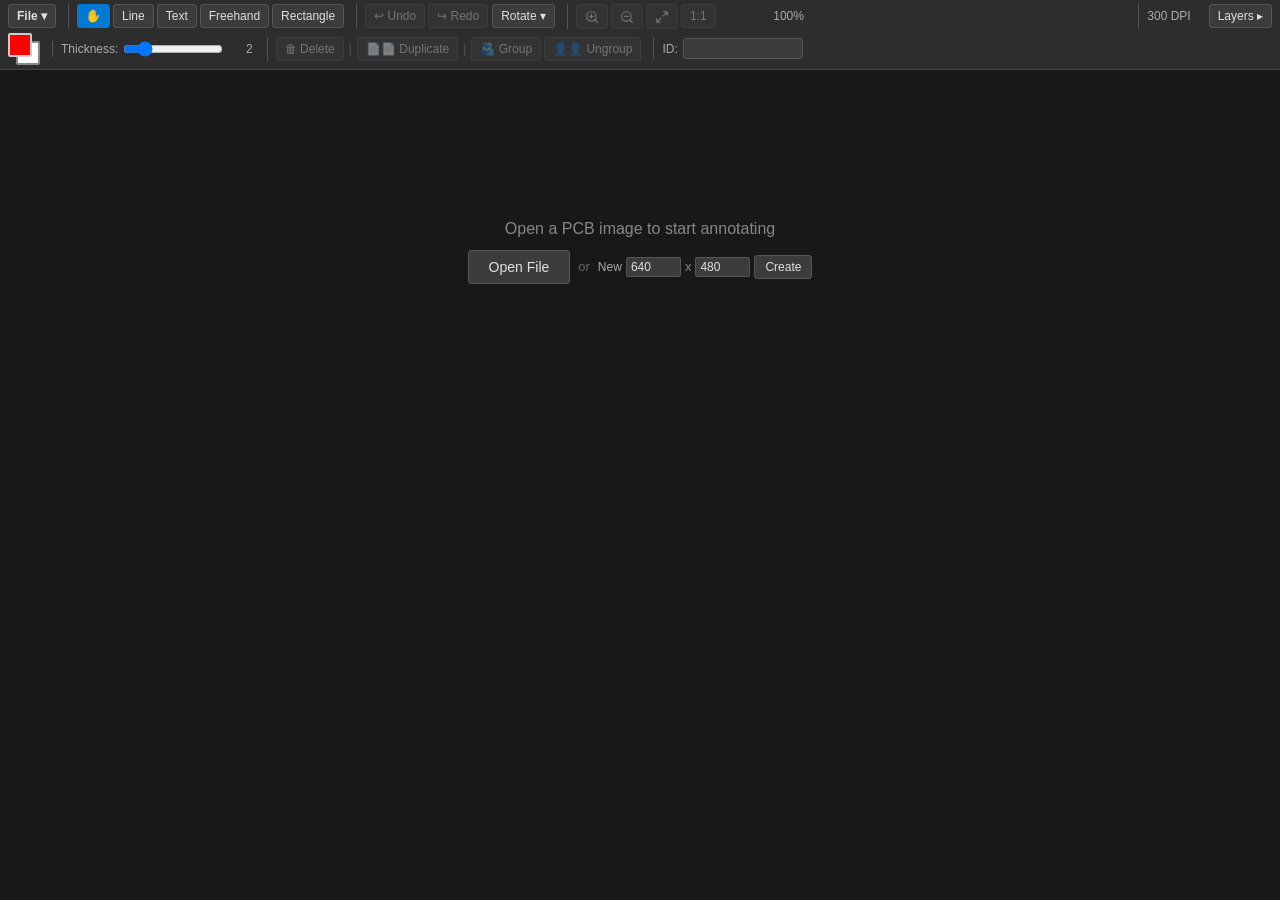
==== pcb.html @ 0bc3b7f3 "opfs: download a file is supported." ====
<!DOCTYPE html>
<html lang="en" data-appname="pcb">
<head>
  <meta charset="UTF-8">
  <meta name="viewport" content="width=device-width, initial-scale=1.0">
  <title>PCBslopify</title>
  <link rel="icon" href="data:,">
  <link rel="stylesheet" href="style.css">
</head>
<body>
  <div id="toolbar">
    <div class="toolbar-row">
      <div class="toolbar-group">
        <input type="file" id="file-input" accept=".png,.jpg,.jpeg,.gif,.bmp,.webp,.svg" hidden>
        <div class="dropdown" id="file-dropdown">
          <button id="btn-file-dropdown-btn" title="File" style="font-weight:bold;">File ▾</button>
          <div class="dropdown-menu" id="file-menu" hidden style="min-width:200px;">
            <div style="display:flex;flex-direction:column;gap:2px;padding:4px 0;white-space:nowrap;">
              <button id="btn-open" class="file-menu-item">📂 Open</button>
              <div class="file-menu-item" style="display:flex;align-items:center;gap:4px;padding:2px 8px;font-size:12px;">
                <span style="color:#ccc;">🗋</span>
                <input type="number" id="new-width" value="640" min="1" onfocus="this.select()" style="width:50px;font-size:11px;padding:1px 2px;background:#3c3c3c;color:#e0e0e0;border:1px solid #555;border-radius:2px;">
                <span style="color:#888;">x</span>
                <input type="number" id="new-height" value="480" min="1" onfocus="this.select()" style="width:50px;font-size:11px;padding:1px 2px;background:#3c3c3c;color:#e0e0e0;border:1px solid #555;border-radius:2px;">
                <button id="btn-new-create" style="padding:1px 6px;font-size:11px;">Create</button>
              </div>
              <div style="border-top:1px solid #444;margin:4px 8px;"></div>
              <div id="filename-section" style="display:flex;flex-direction:column;gap:2px;padding:4px 8px;">
                <div style="display:flex;align-items:center;gap:4px;">
                  <span style="font-size:12px;color:#ccc;">📄</span>
                  <span id="current-filename" style="font-size:12px;color:#e0e0e0;cursor:pointer;flex:1;padding:2px 4px;border:1px solid transparent;border-radius:2px;" title="Click to rename">annotation.svg</span>
                  <input type="text" id="filename-input" hidden style="flex:1;font-size:12px;padding:2px 4px;background:#3c3c3c;color:#e0e0e0;border:1px solid #555;border-radius:2px;font-family:monospace;">
                </div>
                <div id="filename-actions" hidden style="gap:4px;justify-content:flex-end;margin-top:2px;">
                  <button id="btn-filename-save" disabled style="font-size:11px;padding:1px 8px;background:var(--color-accent);border:1px solid var(--color-accent);color:#fff;border-radius:2px;cursor:pointer;">Save</button>
                  <button id="btn-filename-cancel" disabled style="font-size:11px;padding:1px 8px;background:#555;border:1px solid #777;color:#ccc;border-radius:2px;cursor:pointer;">Cancel</button>
                </div>
              </div>
              <button id="btn-save-svg" class="file-menu-item" disabled>💾 Save SVG</button>
              <button id="btn-save-internal" class="file-menu-item" disabled>💾 Save SVG internally</button>
              <div style="border-top:1px solid #444;margin:4px 8px;"></div>
              <div class="nested-dropdown" id="export-nested">
                <div class="file-menu-item" id="btn-export-nested-btn" style="display:flex;align-items:center;justify-content:space-between;padding:4px 8px;font-size:12px;color:#ccc;cursor:pointer;">Export <span style="font-size:10px;">▸</span></div>
                <div class="nested-menu" id="export-menu" hidden>
                  <div style="display:flex;flex-direction:column;gap:6px;padding:8px;min-width:280px;">
                    <div style="display:flex;border-bottom:1px solid #444;margin-bottom:4px;">
                      <button id="export-tab-jpg" class="export-tab active" data-format="jpg" style="flex:1;background:none;border:none;color:#888;padding:4px 8px;cursor:pointer;font-size:12px;border-bottom:2px solid transparent;">JPG</button>
                      <button id="export-tab-pdf" class="export-tab" data-format="pdf" style="flex:1;background:none;border:none;color:#888;padding:4px 8px;cursor:pointer;font-size:12px;border-bottom:2px solid transparent;">PDF</button>
                    </div>
                    <div style="display:flex;align-items:center;gap:6px;">
                      <span style="font-size:12px;color:#ccc;">File:</span>
                      <input type="text" id="export-filename" class="small-input" value="pcb-annotation" style="width:240px;">
                    </div>
                    <div id="export-jpg-options">
                      <div style="display:flex;align-items:center;gap:6px;">
                        <span style="font-size:12px;color:#ccc;">Size:</span>
                        <select id="export-size-select" class="small-input" style="flex:1;">
                          <option value="320">320px</option>
                          <option value="640" selected>640px</option>
                          <option value="1920">1920px</option>
                          <option value="original">Original</option>
                        </select>
                      </div>
                    </div>
                    <div id="export-pdf-options" hidden>
                      <div style="display:flex;flex-direction:column;align-items:center;gap:2px;padding:4px 0;">
                        <div style="display:flex;align-items:center;gap:4px;">
                          <div style="width:44px;"></div>
                          <div style="display:flex;align-items:center;gap:1px;">
                            <input type="number" id="export-margin-top" class="small-input" value="0" min="0" step="0.5" style="width:52px;text-align:right;font-size:11px;" onfocus="this.select()">
                            <span class="margin-unit-label" style="font-size:10px;color:#888;width:14px;">mm</span>
                          </div>
                          <div style="width:44px;"></div>
                        </div>
                        <div style="display:flex;align-items:center;gap:4px;">
                          <div style="display:flex;align-items:center;gap:1px;">
                            <input type="number" id="export-margin-left" class="small-input" value="0" min="0" step="0.5" style="width:52px;text-align:right;font-size:11px;" onfocus="this.select()">
                            <span class="margin-unit-label" style="font-size:10px;color:#888;width:14px;">mm</span>
                          </div>
                          <div id="pdf-page-box" style="position:relative;display:flex;flex-direction:column;">
                            <canvas id="pdf-page-canvas"></canvas>
                            <select id="export-pdf-size-select" style="position:absolute;right:0;top:50%;transform:translateY(-50%);background:#3c3c3c;border:1px solid #555;border-right:none;color:#ccc;font-size:11px;text-align:center;text-align-last:center;cursor:pointer;outline:none;padding:2px 4px;border-radius:3px 0 0 3px;">
                              <option value="A4-portrait" selected>A4 Portrait</option>
                              <option value="A4-landscape">A4 Landscape</option>
                              <option value="fit">Fit to image</option>
                            </select>
                          </div>
                          <div style="display:flex;align-items:center;gap:1px;">
                            <input type="number" id="export-margin-right" class="small-input" value="0" min="0" step="0.5" style="width:52px;text-align:right;font-size:11px;" onfocus="this.select()">
                            <span class="margin-unit-label" style="font-size:10px;color:#888;width:14px;">mm</span>
                          </div>
                        </div>
                        <div style="display:flex;align-items:center;gap:4px;">
                          <div style="width:44px;"></div>
                          <div style="display:flex;align-items:center;gap:1px;">
                            <input type="number" id="export-margin-bottom" class="small-input" value="0" min="0" step="0.5" style="width:52px;text-align:right;font-size:11px;" onfocus="this.select()">
                            <span class="margin-unit-label" style="font-size:10px;color:#888;width:14px;">mm</span>
                          </div>
                          <div style="width:44px;"></div>
                        </div>
                        <div style="display:flex;align-items:center;gap:4px;margin-top:2px;">
                          <span style="font-size:10px;color:#888;">Unit:</span>
                          <select id="margin-unit-select" style="font-size:10px;width:52px;padding:1px 2px;">
                            <option value="mm" selected>mm</option>
                            <option value="cm">cm</option>
                            <option value="pt">pt</option>
                            <option value="in">in</option>
                          </select>
                        </div>
                      </div>
                      <div style="display:flex;align-items:center;gap:6px;margin-top:4px;">
                        <span style="font-size:12px;color:#ccc;">Size:</span>
                        <select id="export-pdf-res-select" class="small-input" style="flex:1;">
                          <option value="320">320px</option>
                          <option value="640">640px</option>
                          <option value="1920">1920px</option>
                          <option value="original" selected>Original</option>
                        </select>
                      </div>
                    </div>
                    <button id="btn-export-do" style="width:100%;background:#555;border:1px solid #777;color:#ccc;padding:4px 8px;border-radius:3px;cursor:pointer;font-size:11px;">Export</button>
                    <button id="btn-test-pdf" style="width:100%;margin-top:4px;background:#555;border:1px solid #777;color:#ccc;padding:4px 8px;border-radius:3px;cursor:pointer;font-size:11px;">Test PDF (red rect)</button>
                    <button id="btn-test-pdf-img" style="width:100%;margin-top:2px;background:#555;border:1px solid #777;color:#ccc;padding:4px 8px;border-radius:3px;cursor:pointer;font-size:11px;">Test PDF (image embed)</button>
                  </div>
                </div>
              </div>
              <div style="border-top:1px solid #444;margin:4px 8px;"></div>
              <button id="btn-switch-slopinator" class="file-menu-item">🔀 Switch over to Slopinator</button>
              <div style="border-top:1px solid #444;margin:4px 8px;"></div>

              <button id="btn-settings" class="file-menu-item">⚙ Preferences</button>
              <div class="file-menu-item" id="autosave-status" style="font-size:11px;color:#888;justify-content:center;cursor:default;padding:4px 8px;">autosave: --:--</div>
              <button id="btn-about" class="file-menu-item">ℹ About</button>
            </div>
          </div>
        </div>
      </div>

      <div class="mobile-group-wrap">
        <button class="mobile-group-btn" data-group="tools">Tools ▾</button>
        <div class="toolbar-group separator" data-group-content="tools">
          <button id="btn-select" class="tool-btn active" title="Select (V)" data-tool="select">✋</button>
          <button id="btn-line" class="tool-btn" title="Line (L)" data-tool="line">Line</button>
          <button id="btn-text" class="tool-btn" title="Text (T)" data-tool="text">Text</button>
          <button id="btn-freehand" class="tool-btn" title="Freehand (F)" data-tool="freehand">Freehand</button>
          <button id="btn-rectangle" class="tool-btn" title="Rectangle (R)" data-tool="rectangle">Rectangle</button>
        </div>
      </div>

      <div class="mobile-group-wrap">
        <button class="mobile-group-btn" data-group="undo">Undo ▾</button>
        <div class="toolbar-group separator" data-group-content="undo">
          <button id="btn-undo" title="Undo (Ctrl+Z)" disabled>↩ Undo</button>
          <button id="btn-redo" title="Redo (Ctrl+Y)" disabled>↪ Redo</button>
        </div>
      </div>

      <div class="mobile-group-wrap always-dropdown">
        <button class="mobile-group-btn" data-group="rotate">Rotate ▾</button>
        <div class="toolbar-group separator rotate-group-content" data-group-content="rotate">
          <div class="rotate-row">
            <input type="number" class="rotate-angle" id="rotate-angle-cw" value="90" min="1" max="360">
            <button id="btn-rotate-cw" title="Rotate CW" disabled>↻ CW</button>
          </div>
          <div class="rotate-row">
            <input type="number" class="rotate-angle" id="rotate-angle-ccw" value="90" min="1" max="360">
            <button id="btn-rotate-ccw" title="Rotate CCW" disabled>↺ CCW</button>
          </div>
          <button id="btn-flip-h" title="Flip Horizontal" disabled>↔ Flip H</button>
          <button id="btn-flip-v" title="Flip Vertical" disabled>↕ Flip V</button>
        </div>
      </div>

      <div class="mobile-group-wrap">
        <button class="mobile-group-btn" data-group="zoom">Zoom ▾</button>
        <div class="toolbar-group separator" data-group-content="zoom">
          <button id="btn-zoom-in" title="Zoom In (+)" disabled>
            <svg width="14" height="14" viewBox="0 0 24 24" fill="none" stroke="currentColor" stroke-width="2" stroke-linecap="round" stroke-linejoin="round" style="vertical-align: middle;"><circle cx="11" cy="11" r="8"></circle><line x1="21" y1="21" x2="16.65" y2="16.65"></line><line x1="11" y1="8" x2="11" y2="14"></line><line x1="8" y1="11" x2="14" y2="11"></line></svg>
          </button>
          <button id="btn-zoom-out" title="Zoom Out (-)" disabled>
            <svg width="14" height="14" viewBox="0 0 24 24" fill="none" stroke="currentColor" stroke-width="2" stroke-linecap="round" stroke-linejoin="round" style="vertical-align: middle;"><circle cx="11" cy="11" r="8"></circle><line x1="21" y1="21" x2="16.65" y2="16.65"></line><line x1="8" y1="11" x2="14" y2="11"></line></svg>
          </button>
          <button id="btn-zoom-fit" title="Zoom Fit" disabled>
            <svg width="14" height="14" viewBox="0 0 24 24" fill="none" stroke="currentColor" stroke-width="2" stroke-linecap="round" stroke-linejoin="round" style="vertical-align: middle;"><path d="M15 3h6v6M9 21H3v-6M21 3l-7 7M3 21l7-7"></path></svg>
          </button>
          <button id="btn-zoom-11" title="1:1 (Actual Pixels)" disabled>1:1</button>
          <span class="toolbar-label" id="zoom-label" style="min-width: 140px; text-align: center;">100%</span>
        </div>
      </div>

      <div class="toolbar-group separator" style="margin-left: auto;">
        <span class="toolbar-label" id="dpi-display" title="Click to edit DPI" style="cursor:pointer;">300 DPI</span>
        <div class="dropdown" id="resize-dropdown">
          <span class="toolbar-label" id="image-size-label" style="cursor: pointer;"></span>
          <div class="dropdown-menu dropdown-menu-right" id="resize-menu" hidden>
            <div style="display: flex; flex-direction: column; gap: 6px; padding: 6px 10px;">
              <div style="display: flex; align-items: center; gap: 6px;">
                <span class="toolbar-label">DPI:</span>
                <input type="number" id="dpi-input" value="300" min="1" max="9999" class="small-input" style="width:60px;">
              </div>
              <div style="border-top:1px solid #444;margin:2px 0;"></div>
              <div style="display: flex; align-items: center; gap: 6px;">
                <span class="toolbar-label">W:</span>
                <input type="number" id="resize-width-input" class="small-input crop-size-input" min="1">
                <span class="toolbar-label">×</span>
                <span class="toolbar-label">H:</span>
                <input type="number" id="resize-height-input" class="small-input crop-size-input" min="1">
              </div>
              <div style="display: flex; flex-wrap: wrap; gap: 4px;">
                <label class="crop-ratio-option"><input type="radio" name="resize-ratio" value="free"> Free</label>
                <label class="crop-ratio-option"><input type="radio" name="resize-ratio" value="aspect" checked> Keep aspect</label>
                <label class="crop-ratio-option"><input type="radio" name="resize-ratio" value="4:3"> 4:3</label>
                <label class="crop-ratio-option"><input type="radio" name="resize-ratio" value="16:9"> 16:9</label>
              </div>
              <button id="btn-resize-apply" style="width:100%;">Apply</button>
            </div>
          </div>
        </div>
        <button id="btn-layers" title="Toggle Layers Panel" style="margin-left:8px;">Layers <span id="layers-indicator">▸</span></button>
      </div>
    </div>

    <div class="toolbar-row">
      <div class="toolbar-group" id="color-group" hidden>
        <div class="color-indicator" id="color-indicator">
          <div class="bg-click-area" id="bg-click-area">
            <div class="bg-square" id="bg-square"></div>
          </div>
          <div class="fg-click-area" id="fg-click-area">
            <div class="fg-square" id="fg-square"></div>
          </div>
          <div class="color-dropdown" id="color-dropdown" hidden>
            <div class="color-dropdown-swatches" id="color-dropdown-swatches"></div>
            <div class="color-dropdown-custom">
              <span class="toolbar-label">Custom:</span>
              <input type="color" id="color-dropdown-picker" value="#ff0000">
            </div>
            <div class="color-dropdown-opacity">
              <span class="toolbar-label">Opacity:</span>
              <input type="range" id="color-opacity-slider" min="0" max="255" value="255">
              <span class="toolbar-label" id="color-opacity-value">255</span>
            </div>
          </div>
        </div>
        <input type="color" id="color-picker-hidden" hidden>
      </div>

      <div class="toolbar-group separator" id="thickness-group" hidden>
        <span class="toolbar-label">Thickness:</span>
        <input type="range" id="thickness-slider" min="0" max="12" step="0.5" value="2">
        <span class="toolbar-label" id="thickness-value">2</span>
      </div>

      <div class="toolbar-group separator" id="freehand-epsilon-group" hidden>
        <span class="toolbar-label">Smoothing:</span>
        <input type="range" id="freehand-epsilon-slider" min="0" max="30" step="0.5" value="0">
        <span class="toolbar-label" id="freehand-epsilon-value">0</span>
      </div>

      <div class="toolbar-group separator" id="line-style-group" hidden>
        <span class="toolbar-label">Style:</span>
        <button id="btn-line-style-normal" class="line-style-btn" data-line-style="normal">Normal</button>
        <button id="btn-line-style-arrows" class="line-style-btn" data-line-style="arrows">Arrows</button>
        <button id="btn-line-style-circle" class="line-style-btn" data-line-style="circle">Circle</button>
        <span class="toolbar-label">Size:</span>
        <input type="number" id="line-marker-size-input" min="2" max="200" value="30" class="small-input">
      </div>

      <div class="toolbar-group separator" id="line-mode-group" hidden>
        <span class="toolbar-label">Mode:</span>
        <button id="btn-line-mode-move" class="line-mode-btn active" data-line-mode="move">Move</button>
        <button id="btn-line-mode-change-end" class="line-mode-btn" data-line-mode="change-end">Change End</button>
        <button id="btn-line-delete-node" class="line-mode-btn" title="Delete node (Del)">🗑</button>
        <button id="btn-line-cut" class="line-mode-btn" title="Cut edge (polygon to polyline)" disabled>✂</button>
      </div>

      <div class="toolbar-group separator" id="font-size-group" hidden>
        <span class="toolbar-label">Font size:</span>
        <input type="number" id="font-size-input" min="8" max="999" value="32" class="small-input">
      </div>

      <div class="toolbar-group separator" id="delete-group" hidden>
        <button id="btn-delete" title="Delete selected (Del)" disabled>🗑<span class="btn-label"> Delete</span></button>
        <span class="toolbar-sep">|</span>
        <button id="btn-duplicate" title="Duplicate selected (D)" disabled>📄📄<span class="btn-label"> Duplicate</span></button>
        <span class="toolbar-sep">|</span>
        <button id="btn-group" title="Group selected (Ctrl+G)" disabled>🫂<span class="btn-label"> Group</span></button>
        <button id="btn-ungroup" title="Ungroup group" disabled>👤👤<span class="btn-label"> Ungroup</span></button>
        <button id="btn-move-up" title="Move up in group" disabled>▲</button>
        <button id="btn-move-down" title="Move down in group" disabled>▼</button>
      </div>

      <div class="toolbar-group separator" id="rectangle-group" hidden>
        <span class="toolbar-label">Corner radius:</span>
        <input type="number" id="corner-radius-input" min="0" max="999" value="0" class="small-input">
      </div>

      <div class="toolbar-group separator" id="element-id-group" hidden>
        <span class="toolbar-label">ID:</span>
        <div style="display:flex;align-items:center;gap:3px;">
          <input type="text" id="element-id-input" class="small-input" style="width:120px;font-family:monospace;font-size:11px;" spellcheck="false">
          <button id="btn-id-save" style="padding:0 4px;font-size:11px;line-height:1.6;display:none;">💾</button>
        </div>
        <div id="group-children-preview"></div>
      </div>

    </div>
  </div>

  <div id="main-area">
    <div id="editor-container">
    <div id="about-popup" hidden style="position:fixed;top:0;left:0;width:100%;height:100%;background:rgba(0,0,0,0.5);align-items:center;justify-content:center;z-index:1000;">
      <div style="background:#2d2d2d;border:1px solid #555;border-radius:6px;padding:24px 32px;min-width:260px;position:relative;color:#ccc;font-size:14px;">
        <button id="btn-about-close" style="position:absolute;top:6px;right:10px;background:none;border:none;color:#888;font-size:18px;cursor:pointer;padding:0;line-height:1;">×</button>
        <h2 style="margin:0 0 12px 0;font-size:16px;color:#eee;">About</h2>
        <p style="margin:0;font-size:13px;"><strong>PCBslopify</strong></p>
        <p style="margin:4px 0 0 0;font-size:12px;color:#999;">Version <span id="about-version">0.1</span></p>
      </div>
    </div>
    <div id="settings-popup" hidden style="position:fixed;top:0;left:0;width:100%;height:100%;background:rgba(0,0,0,0.5);align-items:center;justify-content:center;z-index:1000;">
      <div style="background:#2d2d2d;border:1px solid #555;border-radius:6px;padding:24px 32px;min-width:360px;max-width:90vw;max-height:90vh;position:relative;color:#ccc;font-size:14px;resize:both;overflow:auto;display:flex;flex-direction:column;">
        <button id="btn-settings-close" style="position:absolute;top:6px;right:10px;background:none;border:none;color:#888;font-size:18px;cursor:pointer;padding:0;line-height:1;">×</button>
        <h2 style="margin:0 0 16px 0;font-size:16px;color:#eee;">Preferences</h2>
    <div style="display:flex;gap:0;border-bottom:1px solid #555;margin-bottom:8px;">
      <button id="tab-localstorage" class="settings-tab" style="background:var(--color-accent);color:#fff;border:none;border-radius:3px 3px 0 0;padding:6px 14px;font-size:12px;cursor:pointer;margin-right:2px;">localStorage (saved data)</button>
      <button id="tab-opfs" class="settings-tab" style="background:#3a3a3a;color:#aaa;border:none;border-radius:3px 3px 0 0;padding:6px 14px;font-size:12px;cursor:pointer;">OPFS (Browser File System)</button>
    </div>
    <div id="settings-tab-container" style="display:flex;flex-direction:column;flex:1;min-height:0;overflow-y:auto;">
      <div id="panel-localstorage" style="display:flex;flex-direction:column;min-height:0;height:100%;">
        <div style="overflow-y:auto;border:1px solid #444;border-radius:3px;flex:1;min-height:0;">
          <table style="width:100%;border-collapse:collapse;font-size:12px;">
            <thead>
              <tr style="background:#3a3a3a;">
                <th style="text-align:left;padding:4px 8px;color:#aaa;border-bottom:1px solid #555;">Key</th>
                <th style="text-align:right;padding:4px 8px;color:#aaa;border-bottom:1px solid #555;">Size</th>
              </tr>
            </thead>
            <tbody id="settings-storage-tbody"></tbody>
          </table>
        </div>
        <div style="display:flex;justify-content:space-between;align-items:center;margin-top:6px;font-size:12px;">
          <span style="color:#888;" id="settings-total-items">0 items</span>
          <span style="color:#aaa;">Total: <strong id="settings-total-usage">0 B</strong></span>
          <button id="btn-settings-clear" style="font-size:11px;padding:2px 8px;" disabled>Clear All</button>
        </div>
        <textarea id="settings-key-value" style="width:100%;margin-top:6px;padding:4px;background:#1e1e1e;color:#ccc;border:1px solid #444;border-radius:3px;font-size:11px;font-family:monospace;resize:both;box-sizing:border-box;max-height:200px;overflow-y:auto;" rows="4" placeholder="Click a key to view / edit its value"></textarea>
        <div id="settings-edit-actions" style="display:flex;gap:4px;margin-top:4px;">
          <button id="btn-settings-edit-save" style="font-size:11px;padding:2px 8px;background:var(--color-accent);border:1px solid var(--color-accent);color:#fff;border-radius:3px;cursor:pointer;" disabled>💾 Save</button>
          <button id="btn-settings-edit-cancel" style="font-size:11px;padding:2px 8px;cursor:pointer;" disabled>Cancel</button>
        </div>
      </div>
      <div id="panel-opfs" hidden style="display:flex;flex-direction:column;min-height:0;flex:1;">
        <div style="display:flex;align-items:center;gap:4px;padding:4px 0 2px 4px;border-bottom:1px solid #444;">
          <div id="opfs-breadcrumb" style="display:flex;gap:4px;align-items:center;flex-wrap:wrap;flex:1;font-size:12px;font-family:monospace;color:#aaa;"></div>
          <button id="btn-settings-opfs-new-folder" style="font-size:11px;padding:2px 6px;flex-shrink:0;">+ New Folder</button>
        </div>
        <div style="overflow-y:auto;border:1px solid #444;border-radius:3px;flex:1;min-height:0;">
          <table style="width:100%;border-collapse:collapse;font-size:12px;">
            <thead>
              <tr style="background:#3a3a3a;">
                <th style="width:30px;text-align:center;padding:4px 2px;color:#aaa;border-bottom:1px solid #555;"><input type="checkbox" id="opfs-select-all" title="Select all"></th>
                <th style="text-align:left;padding:4px 8px;color:#aaa;border-bottom:1px solid #555;">Name</th>
                <th style="text-align:right;padding:4px 8px;color:#aaa;border-bottom:1px solid #555;">Size</th>
                <th style="text-align:right;padding:4px 8px;color:#aaa;border-bottom:1px solid #555;">Modified</th>
              </tr>
            </thead>
            <tbody id="settings-opfs-tbody"></tbody>
          </table>
        </div>
        <div style="display:flex;justify-content:space-between;align-items:center;margin-top:6px;font-size:12px;">
          <span style="color:#888;" id="settings-opfs-total-items">0 items</span>
          <span style="color:#aaa;">Total: <strong id="settings-opfs-total-usage">0 B</strong></span>
        </div>
        <div id="opfs-toolbar-normal" style="display:flex;gap:4px;align-items:center;flex-wrap:wrap;margin-top:4px;">
          <button id="btn-opfs-delete" disabled style="font-size:11px;padding:2px 8px;">Delete</button>
          <button id="btn-opfs-rename" disabled style="font-size:11px;padding:2px 8px;">Rename</button>
          <button id="btn-opfs-copy" disabled style="font-size:11px;padding:2px 8px;">Copy</button>
          <button id="btn-opfs-move" disabled style="font-size:11px;padding:2px 8px;">Move</button>
          <button id="btn-opfs-download" disabled style="font-size:11px;padding:2px 8px;">Download</button>
          <span style="flex:1;"></span>
          <button id="btn-settings-opfs-refresh" style="font-size:11px;padding:2px 8px;">Refresh</button>
        </div>
        <div id="opfs-toolbar-clipboard" style="display:none;gap:4px;align-items:center;flex-wrap:wrap;margin-top:4px;">
          <span id="opfs-clipboard-hint" style="font-size:13px;"></span>
          <span id="opfs-clipboard-status" style="font-size:11px;color:#aaa;"></span>
          <span style="flex:1;"></span>
          <button id="btn-opfs-paste" style="font-size:11px;padding:2px 8px;">Paste</button>
          <button id="btn-opfs-cancel-clipboard" style="font-size:11px;padding:2px 8px;">Cancel</button>
        </div>
      </div>
    </div>
    <div style="border-top:1px solid #444;margin:10px 0 8px 0;padding-top:8px;">
      <div style="font-size:12px;color:#aaa;margin-bottom:6px;">Coordinate Origin</div>
      <div style="display:flex;gap:12px;">
        <label style="font-size:12px;color:#ccc;cursor:pointer;display:flex;align-items:center;gap:4px;"><input type="radio" name="origin-coord" value="top-left" checked> Top-Left (0,0)</label>
        <label style="font-size:12px;color:#ccc;cursor:pointer;display:flex;align-items:center;gap:4px;"><input type="radio" name="origin-coord" value="bottom-left"> Bottom-Left (0,0)</label>
      </div>
    </div>
    <div style="border-top:1px solid #444;margin:10px 0 8px 0;padding-top:8px;">
      <div style="font-size:12px;color:#aaa;margin-bottom:6px;">Autosave</div>
      <label style="font-size:12px;color:#ccc;cursor:pointer;display:flex;align-items:center;gap:4px;">
        <input type="checkbox" id="setting-autosave-enabled" checked> Auto-save to browser storage every 5 minutes
      </label>
    </div>
    <div style="display:flex;gap:6px;margin-top:4px;">
      <button id="btn-settings-cancel" style="font-size:12px;padding:4px 12px;">Cancel</button>
      <button id="btn-settings-save" style="font-size:12px;padding:4px 16px;background:var(--color-accent);border:1px solid var(--color-accent);color:#fff;border-radius:3px;cursor:pointer;">Save</button>
    </div>
      </div>
    </div>
    <div id="loading-notification" class="notification-strip" hidden>Loading...</div>
    <div id="resize-notification" class="notification-strip" hidden>
      <span>Image is very large. Resize to:</span>
      <button data-width="320">320px</button>
      <button data-width="640">640px</button>
      <button data-width="1920">1920px</button>
      <button data-width="original">Keep Original</button>
      <button id="btn-close-notification" class="close-btn" title="Dismiss">×</button>
    </div>
    <svg id="editor-svg" xmlns="http://www.w3.org/2000/svg" xmlns:xlink="http://www.w3.org/1999/xlink">
      <defs></defs>
      <g id="layer-image"></g>
      <g id="layer-annotation"></g>
      <g id="layer-watermark"></g>
      <g id="layer-grid"></g>
      <g id="handle-layer"></g>
    </svg>
    <div id="empty-state">
      <p>Open a PCB image to start annotating</p>
      <div style="display:flex;align-items:center;justify-content:center;gap:8px;">
        <button id="btn-open-empty">Open File</button>
        <span style="color:#666;">or</span>
        <div style="display:flex;align-items:center;gap:4px;">
          <span style="font-size:12px;color:#aaa;">New</span>
          <input type="number" id="new-width-empty" value="640" min="1" onfocus="this.select()" style="width:55px;font-size:12px;padding:2px 4px;background:#3c3c3c;color:#e0e0e0;border:1px solid #555;border-radius:2px;">
          <span style="color:#888;">x</span>
          <input type="number" id="new-height-empty" value="480" min="1" onfocus="this.select()" style="width:55px;font-size:12px;padding:2px 4px;background:#3c3c3c;color:#e0e0e0;border:1px solid #555;border-radius:2px;">
          <button id="btn-new-create-empty" style="padding:4px 10px;font-size:12px;">Create</button>
        </div>
      </div>
    </div>
  </div>
    <div id="right-panel" hidden>
      <div id="layer-list">
        <div style="padding:8px;font-size:12px;color:#aaa;border-bottom:1px solid #444;font-weight:bold;">Layers</div>
        <div id="layer-entries"></div>
        <div style="display:flex;border-top:1px solid var(--color-border);">
          <button id="btn-layer-add" style="flex:1;border:none;border-radius:0;padding:4px;font-size:14px;cursor:pointer;">+</button>
          <button id="btn-layer-remove" style="flex:1;border:none;border-left:1px solid var(--color-border);border-radius:0;padding:4px;font-size:14px;cursor:pointer;">−</button>
          <button id="btn-layer-up" style="flex:1;border:none;border-left:1px solid var(--color-border);border-radius:0;padding:4px;font-size:14px;cursor:pointer;">^</button>
          <button id="btn-layer-down" style="flex:1;border:none;border-left:1px solid var(--color-border);border-radius:0;padding:4px;font-size:14px;cursor:pointer;">v</button>
        </div>
      </div>
      <div id="layer-props">
        <div style="padding:8px;font-size:12px;color:#aaa;border-bottom:1px solid #444;font-weight:bold;">Layer Properties</div>
        <div id="layer-props-body">
          <div style="padding:12px;font-size:11px;color:#666;text-align:center;">Select a layer</div>
        </div>
      </div>
      <div id="library-section">
        <div style="padding:8px;font-size:12px;color:#aaa;border-bottom:1px solid #444;font-weight:bold;border-top:1px solid var(--color-border);">Library</div>
        <div id="library-content" style="padding:12px;font-size:11px;color:#666;text-align:center;">Checking...</div>
      </div>
    </div>
  </div>

  <script type="module" src="pcb-main.js"></script>
</body>
</html>
---- style.css ----
:root {
  --color-accent: #0078d4;
  --color-accent-rgb: 0, 120, 212;
  --color-accent-light: #4fc3f7;
  --color-bg-dark: #1e1e1e;
  --color-bg-medium: #2d2d2d;
  --color-bg-light: #3c3c3c;
  --color-bg-hover: #3a3a3a;
  --color-bg-editor: #181818;
  --color-bg-btn-hover: #505050;
  --color-bg-btn-active: #606060;
  --color-border: #444;
  --color-border-light: #555;
  --color-text: #e0e0e0;
  --color-text-muted: #aaa;
  --color-text-dim: #888;
  --color-text-secondary: #999;
  --color-text-crop: #c8c8c8;
  --color-fg-border: #ccc;
}

*, *::before, *::after {
  box-sizing: border-box;
  margin: 0;
  padding: 0;
}

/* Hide number input spinners */
input[type="number"]::-webkit-inner-spin-button,
input[type="number"]::-webkit-outer-spin-button {
  -webkit-appearance: none;
  margin: 0;
}
input[type="number"] {
  -moz-appearance: textfield;
}

html, body {
  height: 100%;
  overflow: hidden;
  font-family: -apple-system, BlinkMacSystemFont, "Segoe UI", Roboto, Helvetica, Arial, sans-serif;
  font-size: 13px;
  background: var(--color-bg-dark);
  color: var(--color-text);
}

/* ── Toolbar ─────────────────────────────────────────── */

#toolbar {
  background: var(--color-bg-medium);
  border-bottom: 1px solid var(--color-border);
  padding: 4px 8px;
  display: flex;
  flex-direction: column;
  gap: 4px;
  user-select: none;
  z-index: 10;
}

.toolbar-row {
  display: flex;
  align-items: center;
  gap: 4px;
  flex-wrap: wrap;
}

.toolbar-group {
  display: flex;
  align-items: center;
  gap: 3px;
}

.toolbar-group[hidden] {
  display: none !important;
}

.toolbar-group.separator {
  margin-left: 8px;
  padding-left: 8px;
  border-left: 1px solid var(--color-border-light);
}

.toolbar-sep {
  color: var(--color-border-light);
  font-size: 12px;
  padding: 0 2px;
  user-select: none;
}

.toolbar-label {
  font-size: 12px;
  color: var(--color-text-muted);
  margin-right: 2px;
}

/* Buttons */

button {
  background: var(--color-bg-light);
  color: var(--color-text);
  border: 1px solid var(--color-border-light);
  border-radius: 3px;
  padding: 4px 8px;
  font-size: 12px;
  cursor: pointer;
  white-space: nowrap;
}

button:hover:not(:disabled) {
  background: var(--color-bg-btn-hover);
}

button:active:not(:disabled) {
  background: var(--color-bg-btn-active);
}

button:disabled {
  opacity: 0.4;
  cursor: default;
}

#btn-move-up, #btn-move-down {
  display: none;
}
#btn-move-up.show, #btn-move-down.show {
  display: inline-block;
}

button.tool-btn.active {
  background: var(--color-accent);
  border-color: var(--color-accent);
  color: #fff;
}

/* ── Dropdown ────────────────────────────────────────── */

.dropdown {
  position: relative;
  display: inline-block;
}

.dropdown-menu {
  position: absolute;
  top: 100%;
  left: 0;
  background: var(--color-bg-light);
  border: 1px solid var(--color-border-light);
  border-radius: 3px;
  z-index: 100;
  min-width: 140px;
  box-shadow: 0 4px 12px rgba(0,0,0,0.5);
}

.dropdown-menu.dropdown-menu-right {
  left: auto;
  right: 0;
}

.dropdown-menu button {
  display: block;
  width: 100%;
  text-align: left;
  border: none;
  border-radius: 0;
  padding: 6px 12px;
}

.dropdown-menu button:hover {
  background: var(--color-accent);
}

/* ── Foreground/Background Color Indicator ───────────── */

.color-indicator {
  position: relative;
  width: 32px;
  height: 32px;
  cursor: pointer;
  flex-shrink: 0;
}

.fg-click-area, .bg-click-area {
  position: absolute;
  width: 24px;
  height: 24px;
  cursor: pointer;
}

.fg-click-area {
  top: 0;
  left: 0;
  z-index: 2;
}

.bg-click-area {
  bottom: 0;
  right: 0;
  z-index: 1;
}

.fg-square, .bg-square {
  width: 100%;
  height: 100%;
  border: 2px solid var(--color-text-dim);
  border-radius: 2px;
}

.fg-square {
  border-color: var(--color-fg-border);
}

/* ── Color Dropdown ─────────────────────────────────── */

.color-dropdown {
  position: absolute;
  top: 100%;
  left: 0;
  margin-top: 4px;
  background: var(--color-bg-medium);
  border: 1px solid var(--color-border-light);
  border-radius: 4px;
  padding: 6px;
  z-index: 100;
  box-shadow: 0 4px 12px rgba(0,0,0,0.5);
  min-width: 160px;
}

.color-dropdown-swatches {
  display: grid;
  grid-template-columns: repeat(4, 1fr);
  gap: 3px;
  margin-bottom: 6px;
}

.color-dropdown .swatch {
  width: 28px;
  height: 28px;
  border: 2px solid transparent;
  border-radius: 3px;
  cursor: pointer;
  transition: border-color 0.1s;
}

.color-dropdown .swatch:hover {
  border-color: var(--color-text-muted);
}

.color-dropdown .swatch.active {
  border-color: #fff;
  box-shadow: 0 0 0 1px var(--color-accent);
}

.color-dropdown .swatch.active.swatch-light {
  border-color: var(--color-text-dim);
  box-shadow: 0 0 0 1px var(--color-text-dim);
}

.color-dropdown .swatch.chessboard,
.fg-square.chessboard,
.bg-square.chessboard {
  background-image:
    linear-gradient(45deg, var(--color-text-dim) 25%, transparent 25%),
    linear-gradient(-45deg, var(--color-text-dim) 25%, transparent 25%),
    linear-gradient(45deg, transparent 75%, var(--color-text-dim) 75%),
    linear-gradient(-45deg, transparent 75%, var(--color-text-dim) 75%);
  background-size: 8px 8px;
  background-position: 0 0, 0 4px, 4px -4px, -4px 0px;
}

/* ── Opacity Slider ────────────────────────────────── */

.color-dropdown-opacity {
  display: flex;
  align-items: center;
  gap: 4px;
  padding-top: 4px;
  border-top: 1px solid var(--color-border);
  margin-top: 4px;
}

.color-dropdown-opacity input[type="range"] {
  flex: 1;
  height: 4px;
  accent-color: var(--color-accent);
  cursor: pointer;
}

.color-dropdown-opacity .toolbar-label {
  min-width: 24px;
  text-align: right;
}

.color-dropdown-custom {
  display: flex;
  align-items: center;
  gap: 4px;
  padding-top: 4px;
  border-top: 1px solid var(--color-border);
}

.color-dropdown-custom input[type="color"] {
  width: 28px;
  height: 22px;
  padding: 0;
  border: 1px solid var(--color-border-light);
  border-radius: 2px;
  background: none;
  cursor: pointer;
}

/* ── Thickness Slider ─────────────────────────────────── */

#thickness-slider {
  width: 100px;
  vertical-align: middle;
}
#thickness-value {
  display: inline-block;
  min-width: 2.2em;
  text-align: right;
}

.color-slider {
  width: 70px;
  vertical-align: middle;
}

.line-style-btn.active {
  background: var(--color-accent);
  border-color: var(--color-accent);
  color: #fff;
}

.line-mode-btn.active {
  background: var(--color-accent);
  border-color: var(--color-accent);
  color: #fff;
}

/* ── Small input ─────────────────────────────────────── */

.small-input {
  width: 54px;
  background: var(--color-bg-light);
  color: var(--color-text);
  border: 1px solid var(--color-border-light);
  border-radius: 3px;
  padding: 3px 5px;
  font-size: 12px;
}

.crop-size-input {
  width: 72px;
}

.crop-ratio-option {
  display: inline-flex;
  align-items: center;
  gap: 4px;
  color: var(--color-text-crop);
  font-size: 12px;
  white-space: nowrap;
}

.crop-ratio-option input {
  margin: 0;
}

/* ── Main Area (toolbar rows below editor area) ─────── */

#main-area {
  flex: 1;
  display: flex;
  overflow: hidden;
  position: relative;
}

#right-panel {
  position: absolute;
  top: 0;
  right: 0;
  bottom: 0;
  width: 180px;
  background: rgba(37, 37, 37, 0.9);
  user-select: none;
  z-index: 10;
  display: flex;
  flex-direction: column;
  overflow-y: auto;
}
#right-panel[hidden] {
  display: none !important;
}
#layer-list {
  flex: 0 0 auto;
}
#layer-props {
  border-top: 1px solid var(--color-border);
}
#layer-props-body {
  padding: 6px 10px;
  font-size: 11px;
}
#layer-props-body .layer-prop {
  display: flex;
  align-items: center;
  gap: 4px;
  padding: 3px 0;
}
#layer-props-body .layer-prop-label {
  color: var(--color-text-muted);
  min-width: 75px;
}
#layer-props-body .layer-prop-value {
  color: var(--color-text);
}

#right-panel .layer-entry {
  border-bottom: 1px solid var(--color-border);
}
#right-panel .layer-entry .layer-header {
  display: flex;
  align-items: center;
  gap: 6px;
  padding: 6px 10px;
  cursor: pointer;
}
#right-panel .layer-entry .layer-header:hover {
  background: var(--color-bg-hover);
}
#right-panel .layer-entry.selected .layer-header {
  background: var(--color-accent);
}

/* ── Editor Container ────────────────────────────────── */

/* ── Mobile Dropdown Groups ──────────────────────────── */

.mobile-group-wrap {
  position: relative;
}

.mobile-group-btn {
  display: none;
}

[data-group-content].open {
  display: flex !important;
}

.mobile-group-wrap.always-dropdown .mobile-group-btn {
  display: block;
}
.mobile-group-wrap.always-dropdown [data-group-content] {
  display: none;
  position: absolute;
  top: 100%;
  left: 0;
  background: var(--color-bg-medium);
  border: 1px solid var(--color-border);
  border-radius: 4px;
  padding: 6px 8px;
  z-index: 200;
  flex-direction: row;
  flex-wrap: wrap;
  gap: 4px;
  min-width: max-content;
}
.mobile-group-wrap.always-dropdown [data-group-content].open {
  display: flex !important;
}

.rotate-row {
  display: flex;
  align-items: center;
  gap: 3px;
}

.rotate-angle {
  width: 48px;
  padding: 3px 4px;
  border: 1px solid var(--color-border-light);
  border-radius: 3px;
  background: var(--color-bg-light);
  color: var(--color-text);
  text-align: center;
  font-size: 12px;
  line-height: 1.2;
}

.rotate-angle:focus {
  outline: none;
  border-color: var(--color-accent);
}

/* ── Group Children Preview ──────────────────────────────── */

#element-id-group {
  position: relative;
}

#group-children-preview {
  display: none;
  position: absolute;
  top: 100%;
  left: 0;
  z-index: 300;
  margin-top: 2px;
  padding: 4px 6px;
  background: var(--color-bg-dark);
  border: 1px solid var(--color-border);
  border-radius: 3px;
  font-family: monospace;
  font-size: 10px;
  line-height: 1.7;
  max-height: 160px;
  min-width: 280px;
  width: max-content;
  max-width: calc(100vw - 16px);
  overflow-x: auto;
  overflow-y: auto;
}
.child-id-line {
  white-space: nowrap;
}
.child-id-old {
  background: rgba(0, 120, 212, 0.35);
  color: #fff;
  border-radius: 2px;
  padding: 0 1px;
}
.child-id-arrow {
  color: var(--color-text-dim);
  margin: 0 4px;
}
.child-id-new {
  color: var(--color-accent-light);
}
.child-id-rest {
  color: var(--color-text-muted);
}
.child-id-no-match {
  opacity: 0.45;
}

@media (max-width: 768px) {
  .mobile-group-btn {
    display: block;
  }
  .mobile-group-wrap [data-group-content] {
    display: none;
    position: absolute;
    top: 100%;
    left: 0;
    background: var(--color-bg-medium);
    border: 1px solid var(--color-border);
    border-radius: 4px;
    padding: 6px 8px;
    z-index: 200;
    flex-direction: row;
    flex-wrap: wrap;
    gap: 4px;
    min-width: max-content;
  }
  .mobile-group-wrap [data-group-content].open {
    display: flex !important;
  }
  #toolbar {
    max-height: calc(100vh - 100px);
    overflow-y: auto;
  }
  .toolbar-row {
    flex-wrap: nowrap;
    overflow-x: auto;
  }
  .btn-label {
    display: none;
  }
  .toolbar-sep {
    display: none;
  }
  .toolbar-group.separator {
    border-left: none;
    margin-left: 0;
    padding-left: 0;
  }
  #thickness-group {
    position: relative;
    padding-top: 1.4em;
  }
  #thickness-group > .toolbar-label:first-child {
    position: absolute;
    top: 0;
    left: 0;
    font-size: 10px;
  }
  #thickness-value {
    position: absolute;
    top: 0;
    right: 0;
    font-size: 10px;
    min-width: auto;
    padding: 0 2px;
  }
}
@media (max-width: 768px) {
  .color-dropdown {
    position: fixed;
    z-index: 300;
    margin-top: 0;
  }
  #file-menu {
    position: fixed;
    top: 40px;
    left: 4px;
    width: auto;
    min-width: 280px;
    max-width: calc(100vw - 8px);
    max-height: calc(100vh - 40px);
    overflow-y: auto;
    z-index: 300;
    border-radius: 3px;
  }
  #resize-menu {
    position: fixed;
    top: 40px;
    right: 4px;
    width: auto;
    min-width: 200px;
    max-width: calc(100vw - 8px);
    max-height: calc(100vh - 40px);
    overflow-y: auto;
    z-index: 300;
  }
}

#editor-container {
  flex: 1;
  position: relative;
  overflow: auto;
  background: var(--color-bg-editor);
}

/* Make toolbar + editor fill viewport vertically */
body {
  display: flex;
  flex-direction: column;
}

#editor-svg {
  display: block;
}

#editor-svg svg,
#editor-container svg {
  touch-action: none;
}

/* ── Empty State ─────────────────────────────────────── */

.notification-strip {
  position: absolute;
  top: 0;
  left: 0;
  right: 0;
  background: rgba(var(--color-accent-rgb), 0.9);
  color: white;
  display: flex;
  align-items: center;
  justify-content: center;
  gap: 8px;
  padding: 8px;
  z-index: 30;
  font-size: 13px;
}

.notification-strip[hidden] {
  display: none !important;
}

#resize-notification button {
  background: rgba(255, 255, 255, 0.2);
  border: 1px solid rgba(255, 255, 255, 0.4);
  color: white;
}

#resize-notification button:hover {
  background: rgba(255, 255, 255, 0.3);
}

#resize-notification .close-btn {
  background: transparent;
  border: none;
  font-size: 18px;
  line-height: 1;
  padding: 0 4px;
  margin-left: 10px;
}

#resize-notification .close-btn:hover {
  background: rgba(255, 255, 255, 0.2);
}

#loading-notification {
  pointer-events: none;
}

#empty-state {
  text-align: center;
  color: var(--color-text-dim);
  z-index: 5;
}

#empty-state p {
  margin-bottom: 12px;
  font-size: 16px;
}

#empty-state button {
  font-size: 14px;
  padding: 8px 20px;
}

#empty-state.hidden {
  display: none;
}

/* ── SVG annotation styles ───────────────────────────── */

#editor-svg .annotation-line {
  pointer-events: stroke;
}

#editor-svg .annotation-line:hover {
  filter: brightness(1.3);
}

#editor-svg .annotation-text {
  cursor: pointer;
  pointer-events: all;
  user-select: none;
}

#editor-svg .annotation-text:hover {
  filter: brightness(1.3);
}

/* Selection handles */
#editor-svg .selection-box {
  fill: none;
  stroke: var(--color-accent);
  stroke-width: 1;
  stroke-dasharray: 4 3;
  pointer-events: none;
  vector-effect: non-scaling-stroke;
}

#editor-svg .handle {
  fill: #fff;
  stroke: var(--color-accent);
  stroke-width: 1;
  cursor: pointer;
  vector-effect: non-scaling-stroke;
}

#editor-svg .handle-icon {
  cursor: pointer;
  opacity: 0.6;
  transition: opacity 0.15s;
}

#editor-svg .handle-icon:hover {
  opacity: 1;
}

@media (pointer: coarse) {
  #editor-svg .handle-icon {
    opacity: 1;
  }
}

#editor-svg .handle-endpoint {
  fill: #fff;
  stroke: var(--color-accent-light);
}

#editor-svg .handle-endpoint.unselected {
  fill: rgba(255,255,255,0.001);
}

#editor-svg .handle-endpoint.active {
  fill: var(--color-accent-light);
  stroke: var(--color-accent-light);
}

#editor-svg .handle-move {
  cursor: move;
}

#editor-svg .handle-extend {
  cursor: pointer;
}

#editor-svg .handle-resize-corner {
  fill: rgba(255, 255, 255, 0.7);
  stroke: var(--color-accent);
  stroke-width: 1;
  vector-effect: non-scaling-stroke;
}

#editor-svg .rect-fill {
  cursor: pointer;
  pointer-events: all;
}

#editor-svg .rect-stroke {
  pointer-events: none;
}

#editor-svg .rect-fill:hover ~ .rect-stroke {
  filter: brightness(1.3);
}

/* Hit area for thin lines */
#editor-svg .line-hit-area {
  stroke: transparent;
  stroke-width: 12;
  fill: none;
  pointer-events: stroke;
  vector-effect: non-scaling-stroke;
}

/* Text editing overlay */
#text-edit-overlay {
  position: absolute;
  display: none;
  z-index: 20;
  pointer-events: none;
}

#text-edit-overlay textarea {
  pointer-events: auto;
  background: transparent;
  color: #fff;
  border: none;
  font-family: sans-serif;
  resize: none;
  outline: none;
  padding: 0;
  margin: 0;
  overflow: hidden;
  caret-color: var(--color-accent);
  /* Thin highlight so user knows they're editing */
  box-shadow: 0 0 0 1px rgba(var(--color-accent-rgb), 0.5);
}

/* ── Layers Panel ───────────────────────────────────── */

.layer-eye {
  font-size: 14px;
  line-height: 1;
  width: 18px;
  text-align: center;
  cursor: pointer;
  opacity: 0.8;
}

.layer-eye:hover {
  opacity: 1;
}

.layer-eye.hidden {
  opacity: 0.3;
}

/* ── Settings popup ─────────────────────────────────── */

#settings-popup {
  display: none;
  touch-action: none;
}
#settings-popup:not([hidden]) {
  display: flex;
}
#settings-popup > div {
  touch-action: pan-y;
}

#settings-tab-container {
  flex: 1;
  min-height: 0;
  overflow: hidden;
}
#panel-localstorage:not([hidden]), #panel-opfs:not([hidden]) {
  height: 100%;
  display: flex;
  flex-direction: column;
}

#settings-storage-tbody td {
  padding: 3px 8px;
  border-bottom: 1px solid var(--color-bg-hover);
  font-family: monospace;
  font-size: 11px;
}
#settings-storage-tbody td:last-child {
  text-align: right;
  color: var(--color-text-secondary);
}
#settings-storage-tbody tr:hover {
  background: var(--color-bg-hover);
}

.settings-tab:hover {
  filter: brightness(1.2);
}

/* ── About Popup ───────────────────────────────────── */
#about-popup {
  display: none;
}
#about-popup:not([hidden]) {
  display: flex;
}

/* ── Grid controls ──────────────────────────────────── */

#btn-grid.active {
  background: var(--color-accent);
  border-color: var(--color-accent);
  color: #fff;
}

#btn-snap.active {
  background: var(--color-accent);
  border-color: var(--color-accent);
  color: #fff;
}

#layer-grid {
  pointer-events: none;
}

/* ── Export tabs ────────────────────────────────────── */

.export-tab.active {
  color: #fff !important;
  border-bottom-color: var(--color-accent) !important;
}
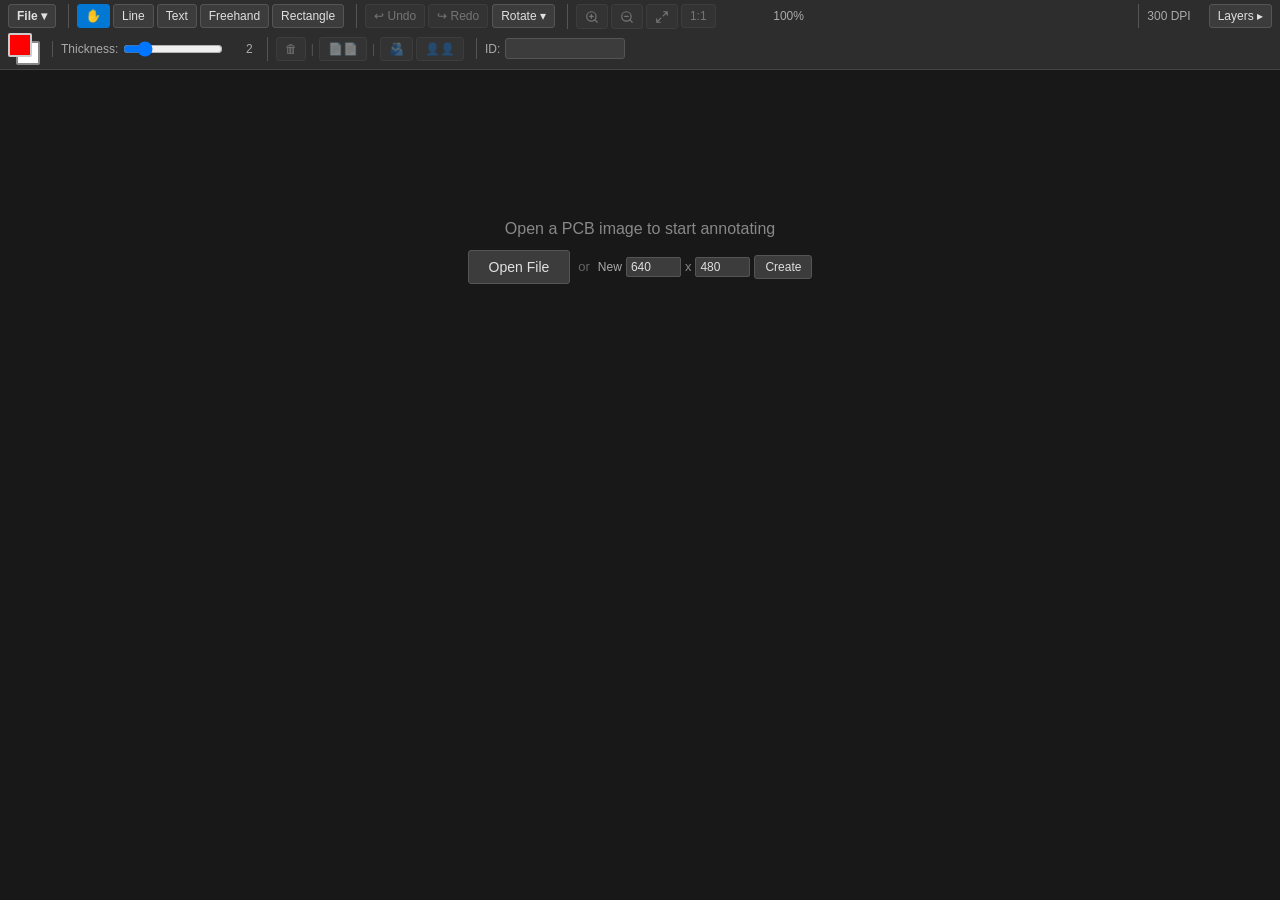
==== commit ab8854cb: "minor: remove select tools' buttons' texts" ====
--- a/pcb.html
+++ b/pcb.html
@@ -280,12 +280,12 @@
       </div>
 
       <div class="toolbar-group separator" id="delete-group" hidden>
-        <button id="btn-delete" title="Delete selected (Del)" disabled>🗑<span class="btn-label"> Delete</span></button>
+        <button id="btn-delete" title="Delete selected (Del)" disabled>🗑</button>
         <span class="toolbar-sep">|</span>
-        <button id="btn-duplicate" title="Duplicate selected (D)" disabled>📄📄<span class="btn-label"> Duplicate</span></button>
+        <button id="btn-duplicate" title="Duplicate selected (D)" disabled>📄📄</button>
         <span class="toolbar-sep">|</span>
-        <button id="btn-group" title="Group selected (Ctrl+G)" disabled>🫂<span class="btn-label"> Group</span></button>
-        <button id="btn-ungroup" title="Ungroup group" disabled>👤👤<span class="btn-label"> Ungroup</span></button>
+        <button id="btn-group" title="Group selected (Ctrl+G)" disabled>🫂</button>
+        <button id="btn-ungroup" title="Ungroup group" disabled>👤👤</button>
         <button id="btn-move-up" title="Move up in group" disabled>▲</button>
         <button id="btn-move-down" title="Move down in group" disabled>▼</button>
       </div>
@@ -301,6 +301,10 @@
           <input type="text" id="element-id-input" class="small-input" style="width:120px;font-family:monospace;font-size:11px;" spellcheck="false">
           <button id="btn-id-save" style="padding:0 4px;font-size:11px;line-height:1.6;display:none;">💾</button>
         </div>
+        <span id="rotation-input-group" class="toolbar-group" style="display:inline-flex;align-items:center;gap:3px;">
+          <span class="toolbar-label">Rot:</span>
+          <input type="number" id="rotation-input" value="0" class="small-input" style="width:55px;">
+        </span>
         <div id="group-children-preview"></div>
       </div>
 
@@ -386,6 +390,12 @@
           <span style="flex:1;"></span>
           <button id="btn-opfs-paste" style="font-size:11px;padding:2px 8px;">Paste</button>
           <button id="btn-opfs-cancel-clipboard" style="font-size:11px;padding:2px 8px;">Cancel</button>
+        </div>
+        <div id="opfs-toolbar-delete-confirm" style="display:none;gap:4px;align-items:center;flex-wrap:wrap;margin-top:4px;">
+          <span id="opfs-delete-confirm-msg" style="font-size:11px;color:#c66;"></span>
+          <span style="flex:1;"></span>
+          <button id="btn-opfs-delete-confirm" style="font-size:11px;padding:2px 8px;background:#c33;color:#fff;border:none;border-radius:2px;cursor:pointer;">Delete</button>
+          <button id="btn-opfs-delete-cancel" style="font-size:11px;padding:2px 8px;">Cancel</button>
         </div>
       </div>
     </div>
--- a/style.css
+++ b/style.css
@@ -947,3 +947,12 @@
   color: #fff !important;
   border-bottom-color: var(--color-accent) !important;
 }
+
+/* ── Library Symbol Browser ────────────────────────── */
+
+.lib-entry:hover {
+  background: var(--color-bg-hover);
+}
+.lib-entry.selected {
+  background: rgba(var(--color-accent-rgb), 0.2);
+}
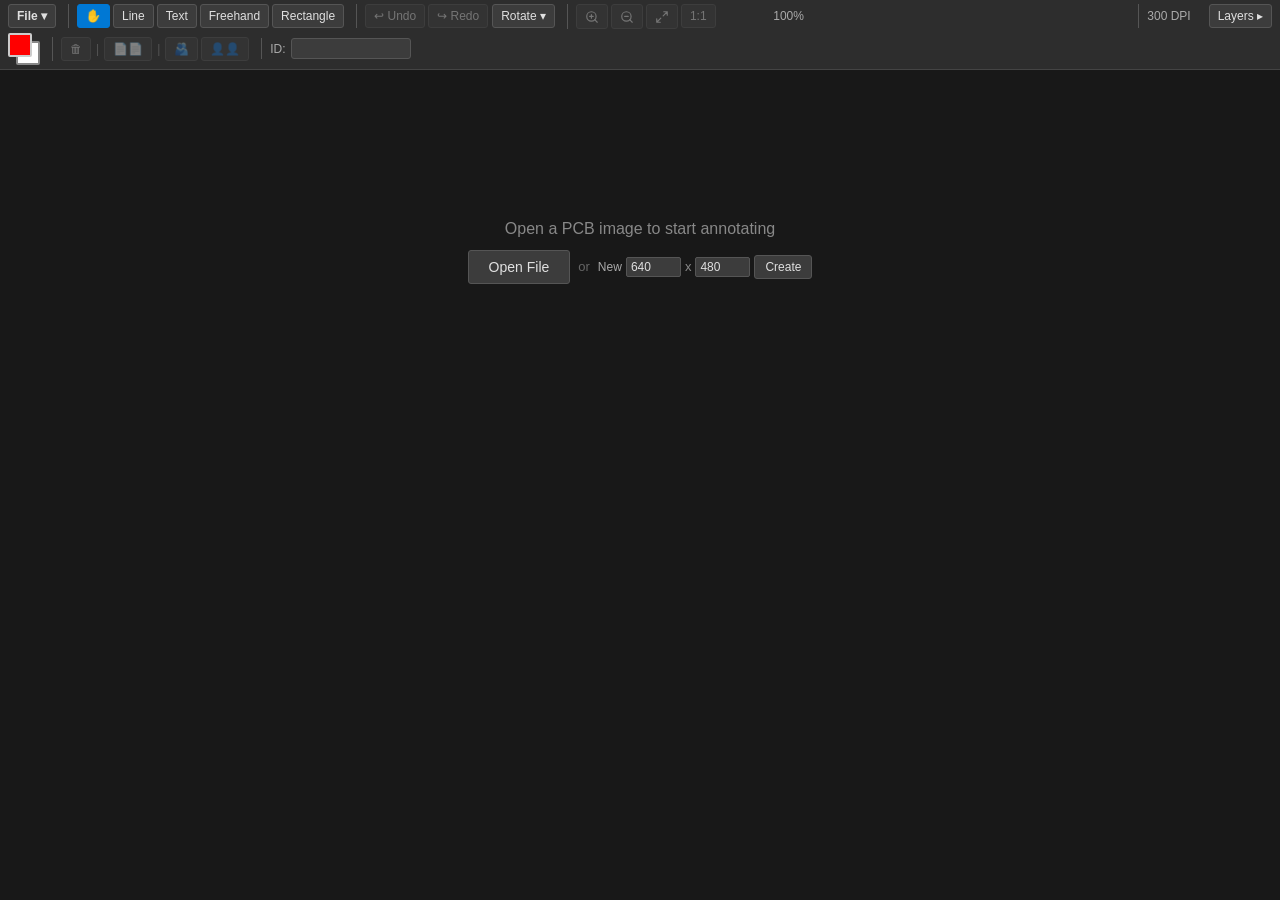
==== commit 8cb8cb68: "minor: move thickness slider inside color swatches minor: slider style adjustment" ====
--- a/pcb.html
+++ b/pcb.html
@@ -240,15 +240,14 @@
               <input type="range" id="color-opacity-slider" min="0" max="255" value="255">
               <span class="toolbar-label" id="color-opacity-value">255</span>
             </div>
+            <div class="color-dropdown-thickness" id="color-dropdown-thickness">
+              <span class="toolbar-label">Thickness:</span>
+              <input type="range" id="thickness-slider" min="0" max="12" step="0.5" value="2">
+              <span class="toolbar-label" id="thickness-value">2</span>
+            </div>
           </div>
         </div>
         <input type="color" id="color-picker-hidden" hidden>
-      </div>
-
-      <div class="toolbar-group separator" id="thickness-group" hidden>
-        <span class="toolbar-label">Thickness:</span>
-        <input type="range" id="thickness-slider" min="0" max="12" step="0.5" value="2">
-        <span class="toolbar-label" id="thickness-value">2</span>
       </div>
 
       <div class="toolbar-group separator" id="freehand-epsilon-group" hidden>
--- a/style.css
+++ b/style.css
@@ -285,9 +285,31 @@
   cursor: pointer;
 }
 
-.color-dropdown-opacity .toolbar-label {
-  min-width: 24px;
+.color-dropdown-opacity .toolbar-label:first-child,
+.color-dropdown-thickness .toolbar-label:first-child {
+  width: 72px;
+  text-align: left;
+}
+
+.color-dropdown-opacity .toolbar-label:last-child,
+.color-dropdown-thickness .toolbar-label:last-child {
+  width: 28px;
   text-align: right;
+}
+
+.color-dropdown-thickness {
+  display: flex;
+  align-items: center;
+  gap: 4px;
+  padding-top: 4px;
+  margin-top: 2px;
+}
+
+.color-dropdown-thickness input[type="range"] {
+  flex: 1;
+  height: 4px;
+  accent-color: var(--color-accent);
+  cursor: pointer;
 }
 
 .color-dropdown-custom {
@@ -584,10 +606,7 @@
     margin-left: 0;
     padding-left: 0;
   }
-  #thickness-group {
-    position: relative;
-    padding-top: 1.4em;
-  }
+
   #thickness-group > .toolbar-label:first-child {
     position: absolute;
     top: 0;
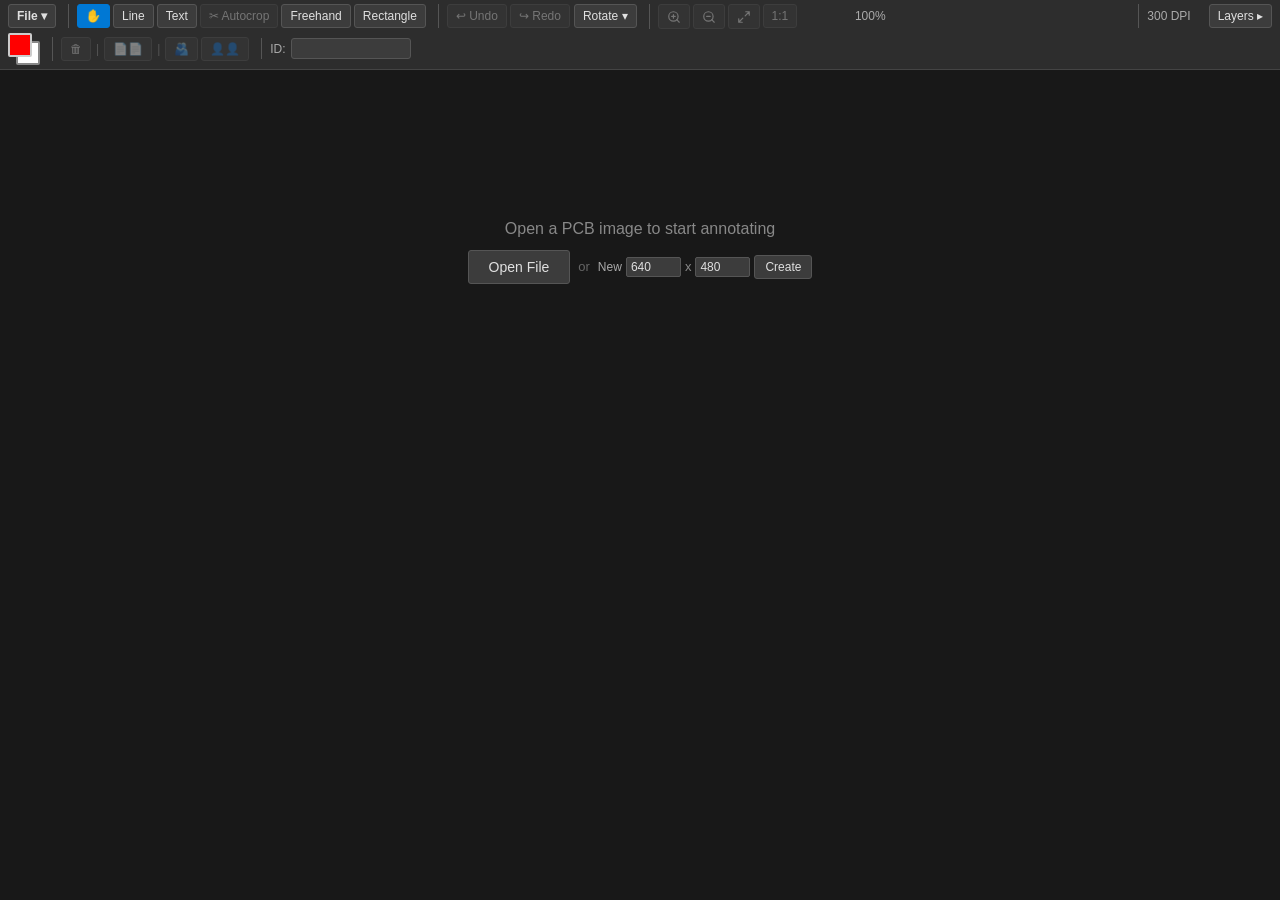
==== commit 4997666d: "autocrop feature autocrop inside crop  autocrop button behaviour fix" ====
--- a/pcb.html
+++ b/pcb.html
@@ -17,6 +17,7 @@
           <div class="dropdown-menu" id="file-menu" hidden style="min-width:200px;">
             <div style="display:flex;flex-direction:column;gap:2px;padding:4px 0;white-space:nowrap;">
               <button id="btn-open" class="file-menu-item">📂 Open</button>
+              <button id="btn-open-internal" class="file-menu-item">📂 Open internally</button>
               <div class="file-menu-item" style="display:flex;align-items:center;gap:4px;padding:2px 8px;font-size:12px;">
                 <span style="color:#ccc;">🗋</span>
                 <input type="number" id="new-width" value="640" min="1" onfocus="this.select()" style="width:50px;font-size:11px;padding:1px 2px;background:#3c3c3c;color:#e0e0e0;border:1px solid #555;border-radius:2px;">
@@ -142,6 +143,7 @@
           <button id="btn-select" class="tool-btn active" title="Select (V)" data-tool="select">✋</button>
           <button id="btn-line" class="tool-btn" title="Line (L)" data-tool="line">Line</button>
           <button id="btn-text" class="tool-btn" title="Text (T)" data-tool="text">Text</button>
+          <button id="btn-autocrop" title="Crop image to selection bounds" disabled style="font-size:12px;">✂ Autocrop</button>
           <button id="btn-freehand" class="tool-btn" title="Freehand (F)" data-tool="freehand">Freehand</button>
           <button id="btn-rectangle" class="tool-btn" title="Rectangle (R)" data-tool="rectangle">Rectangle</button>
         </div>
@@ -312,6 +314,28 @@
 
   <div id="main-area">
     <div id="editor-container">
+    <div id="opfs-open-popup" hidden style="position:fixed;top:0;left:0;width:100%;height:100%;background:rgba(0,0,0,0.5);align-items:center;justify-content:center;z-index:1000;">
+      <div style="background:#2d2d2d;border:1px solid #555;border-radius:6px;padding:20px 24px;min-width:340px;max-width:420px;position:relative;color:#ccc;font-size:14px;">
+        <button id="btn-opfs-open-close" style="position:absolute;top:6px;right:10px;background:none;border:none;color:#888;font-size:18px;cursor:pointer;padding:0;line-height:1;">×</button>
+        <h2 style="margin:0 0 6px 0;font-size:15px;color:#eee;">Open from Browser Storage</h2>
+        <div id="opfs-open-breadcrumb" style="font-size:11px;color:#888;margin-bottom:6px;padding:3px 4px;background:#252525;border-radius:3px;white-space:nowrap;overflow:hidden;text-overflow:ellipsis;"></div>
+        <div id="opfs-open-list" style="max-height:280px;overflow-y:auto;border:1px solid #444;border-radius:3px;padding:2px;"></div>
+        <div id="opfs-open-empty" style="display:none;color:#888;font-size:12px;padding:16px 0;text-align:center;">No files found in this location.</div>
+      </div>
+    </div>
+    <div id="resize-popup" hidden style="position:fixed;top:0;left:0;width:100%;height:100%;background:rgba(0,0,0,0.5);align-items:center;justify-content:center;z-index:1000;">
+      <div style="background:#2d2d2d;border:1px solid #555;border-radius:6px;padding:20px 24px;min-width:280px;position:relative;color:#ccc;font-size:14px;">
+        <button id="resize-popup-close" style="position:absolute;top:6px;right:10px;background:none;border:none;color:#888;font-size:18px;cursor:pointer;padding:0;line-height:1;">×</button>
+        <h2 style="margin:0 0 8px 0;font-size:15px;color:#eee;">Image is very large</h2>
+        <p style="font-size:12px;color:#aaa;margin:0 0 12px 0;">Resize to a smaller size for better performance:</p>
+        <div style="display:flex;gap:6px;flex-wrap:wrap;">
+          <button data-width="320" style="flex:1;min-width:60px;padding:6px 10px;font-size:12px;">320px</button>
+          <button data-width="640" style="flex:1;min-width:60px;padding:6px 10px;font-size:12px;">640px</button>
+          <button data-width="1920" style="flex:1;min-width:60px;padding:6px 10px;font-size:12px;">1920px</button>
+          <button data-width="original" style="flex:1;min-width:80px;padding:6px 10px;font-size:12px;">Keep Original</button>
+        </div>
+      </div>
+    </div>
     <div id="about-popup" hidden style="position:fixed;top:0;left:0;width:100%;height:100%;background:rgba(0,0,0,0.5);align-items:center;justify-content:center;z-index:1000;">
       <div style="background:#2d2d2d;border:1px solid #555;border-radius:6px;padding:24px 32px;min-width:260px;position:relative;color:#ccc;font-size:14px;">
         <button id="btn-about-close" style="position:absolute;top:6px;right:10px;background:none;border:none;color:#888;font-size:18px;cursor:pointer;padding:0;line-height:1;">×</button>
@@ -418,13 +442,10 @@
       </div>
     </div>
     <div id="loading-notification" class="notification-strip" hidden>Loading...</div>
-    <div id="resize-notification" class="notification-strip" hidden>
-      <span>Image is very large. Resize to:</span>
-      <button data-width="320">320px</button>
-      <button data-width="640">640px</button>
-      <button data-width="1920">1920px</button>
-      <button data-width="original">Keep Original</button>
-      <button id="btn-close-notification" class="close-btn" title="Dismiss">×</button>
+    <div id="notification" class="notification-strip" hidden>
+      <span id="notification-text"></span>
+      <span id="notification-countdown"></span>
+      <button id="notification-close" class="close-btn" title="Dismiss">×</button>
     </div>
     <svg id="editor-svg" xmlns="http://www.w3.org/2000/svg" xmlns:xlink="http://www.w3.org/1999/xlink">
       <defs></defs>
--- a/style.css
+++ b/style.css
@@ -564,6 +564,12 @@
 .child-id-no-match {
   opacity: 0.45;
 }
+.child-id-suffix {
+  background: rgba(200, 80, 0, 0.4);
+  color: #fff;
+  border-radius: 2px;
+  padding: 0 1px;
+}
 
 @media (max-width: 768px) {
   .mobile-group-btn {
@@ -697,27 +703,23 @@
   display: none !important;
 }
 
-#resize-notification button {
-  background: rgba(255, 255, 255, 0.2);
-  border: 1px solid rgba(255, 255, 255, 0.4);
-  color: white;
-}
-
-#resize-notification button:hover {
-  background: rgba(255, 255, 255, 0.3);
-}
-
-#resize-notification .close-btn {
+#notification .close-btn {
   background: transparent;
   border: none;
   font-size: 18px;
   line-height: 1;
   padding: 0 4px;
   margin-left: 10px;
-}
-
-#resize-notification .close-btn:hover {
+  color: #fff;
+  cursor: pointer;
+}
+
+#notification .close-btn:hover {
   background: rgba(255, 255, 255, 0.2);
+}
+
+.notification-strip.error {
+  background: rgba(200, 50, 50, 0.9);
 }
 
 #loading-notification {
